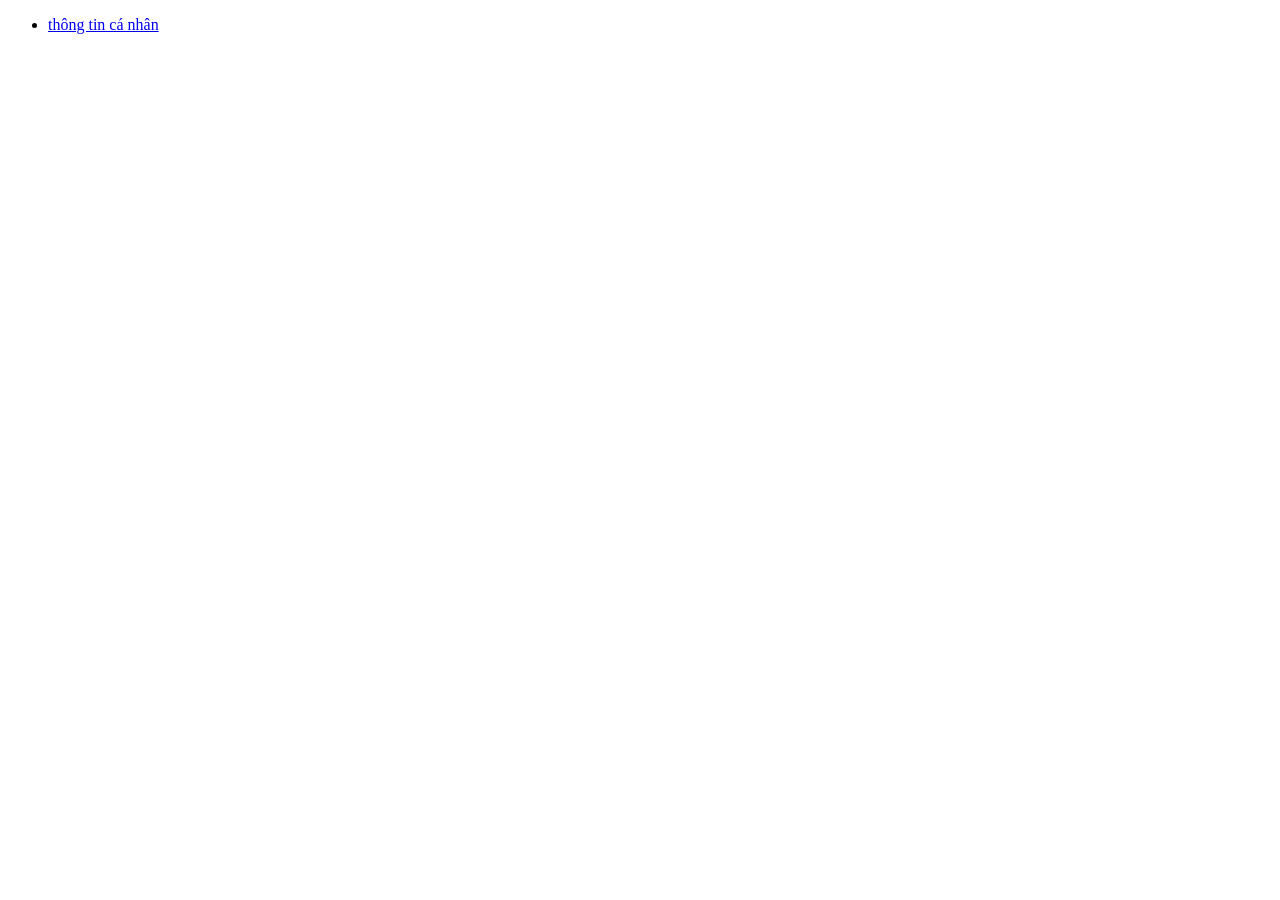
==== index.html @ eada2e6d "update index" ====
﻿<!DOCTYPE html>
<html lang="vi">
	<head>
		<title> dự án web với html, css </title>
		<meta charset +"utf-8">
	</head>
	<body>
		<ul>
			<li>
				<a href ="html\page1.html" target ="_blank">thông tin cá nhân </a>
			</li>
		</ul>
	</body>
</html>
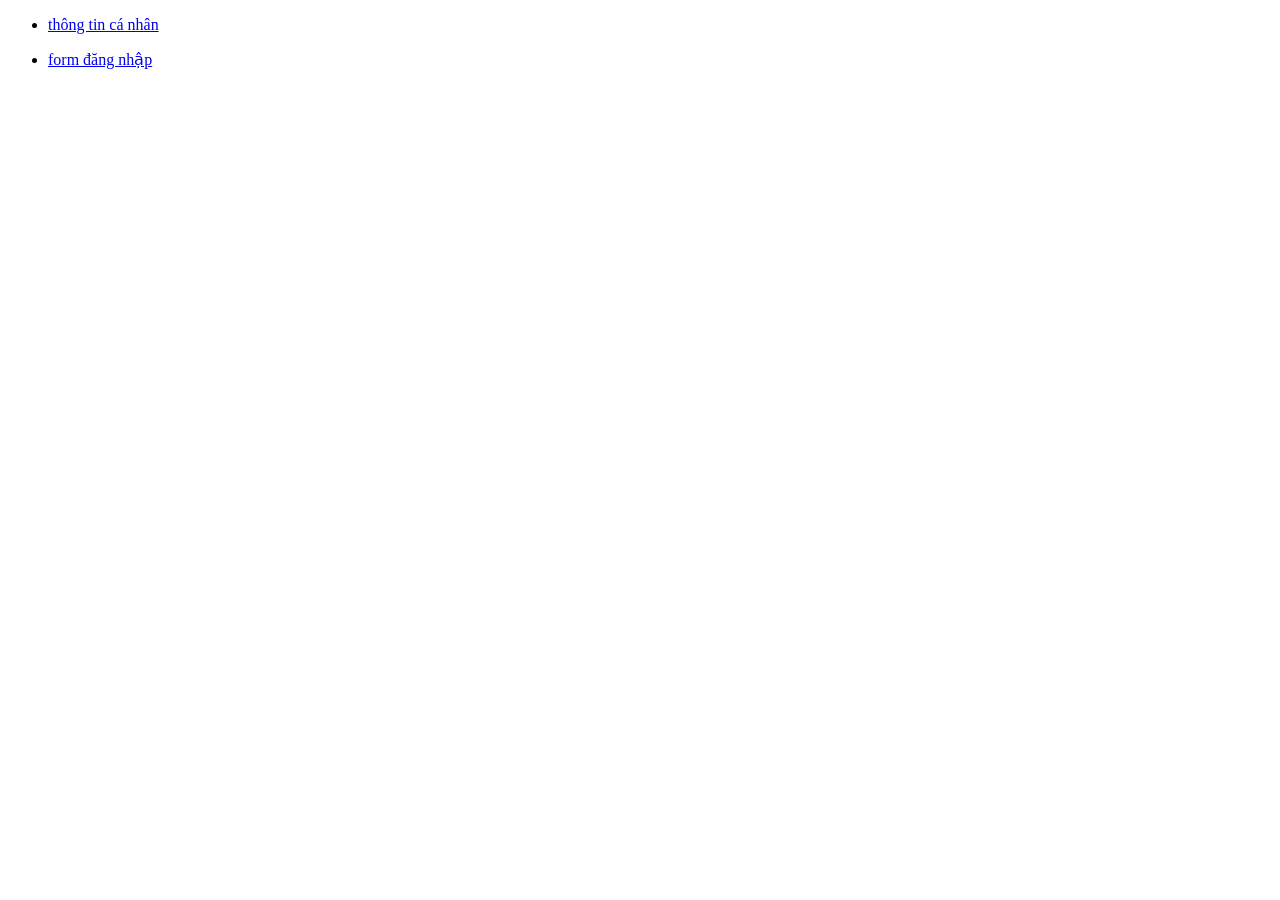
==== commit 9ceb0cda: "update all" ====
--- a/index.html
+++ b/index.html
@@ -10,5 +10,10 @@
 				<a href ="html\page1.html" target ="_blank">thông tin cá nhân </a>
 			</li>
 		</ul>
+		<ul>
+			<li>
+				<a href ="html\page2.html" target ="_blank">form đăng nhập </a>
+			</li>
+		</ul>
 	</body>
 </html>
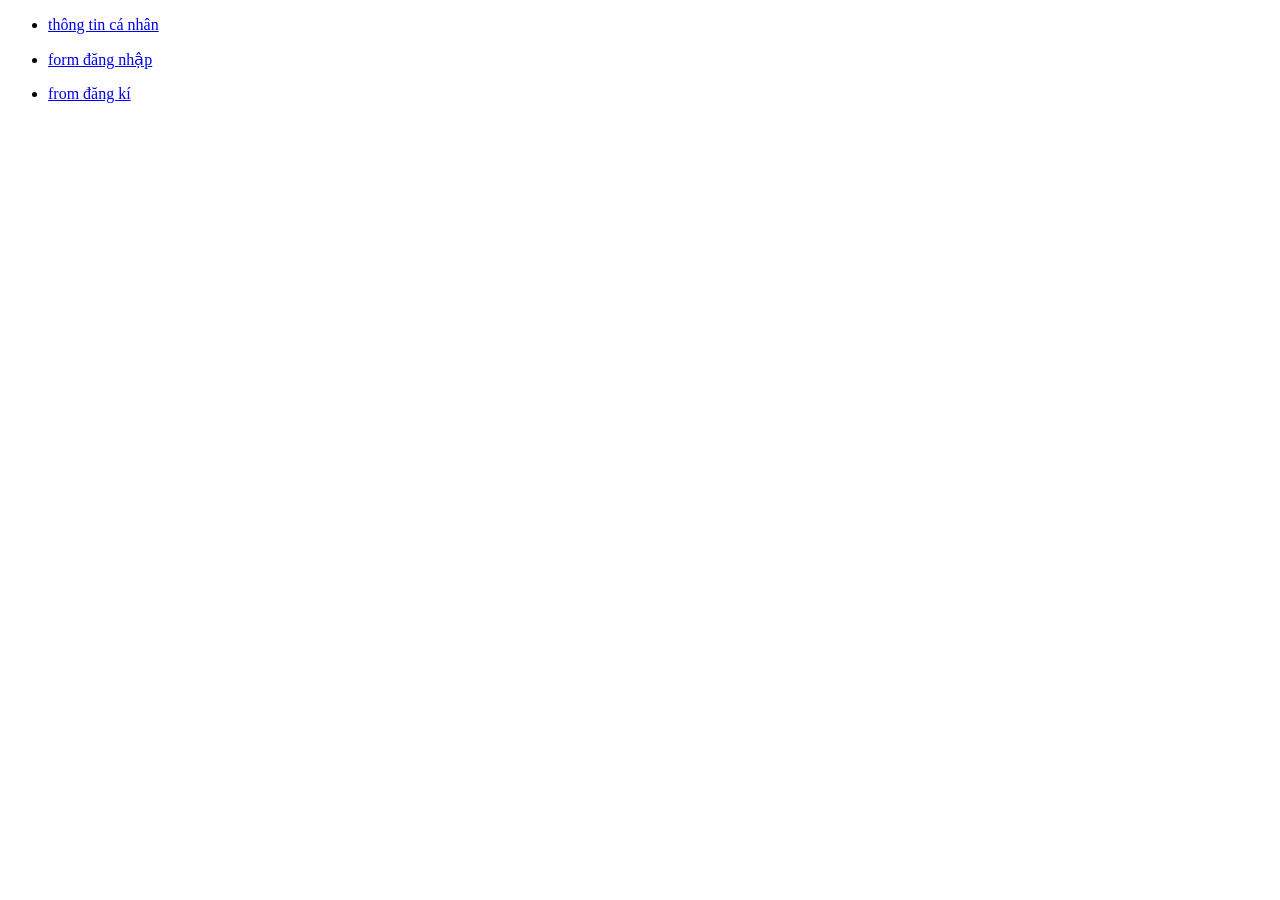
==== commit 1b4d7881: "update index" ====
--- a/index.html
+++ b/index.html
@@ -15,5 +15,10 @@
 				<a href ="html\page2.html" target ="_blank">form đăng nhập </a>
 			</li>
 		</ul>
+		<ul>
+			<li>
+				<a href ="html\page3.html" target ="_blank">from đăng kí  </a>
+			</li>
+		</ul>
 	</body>
 </html>
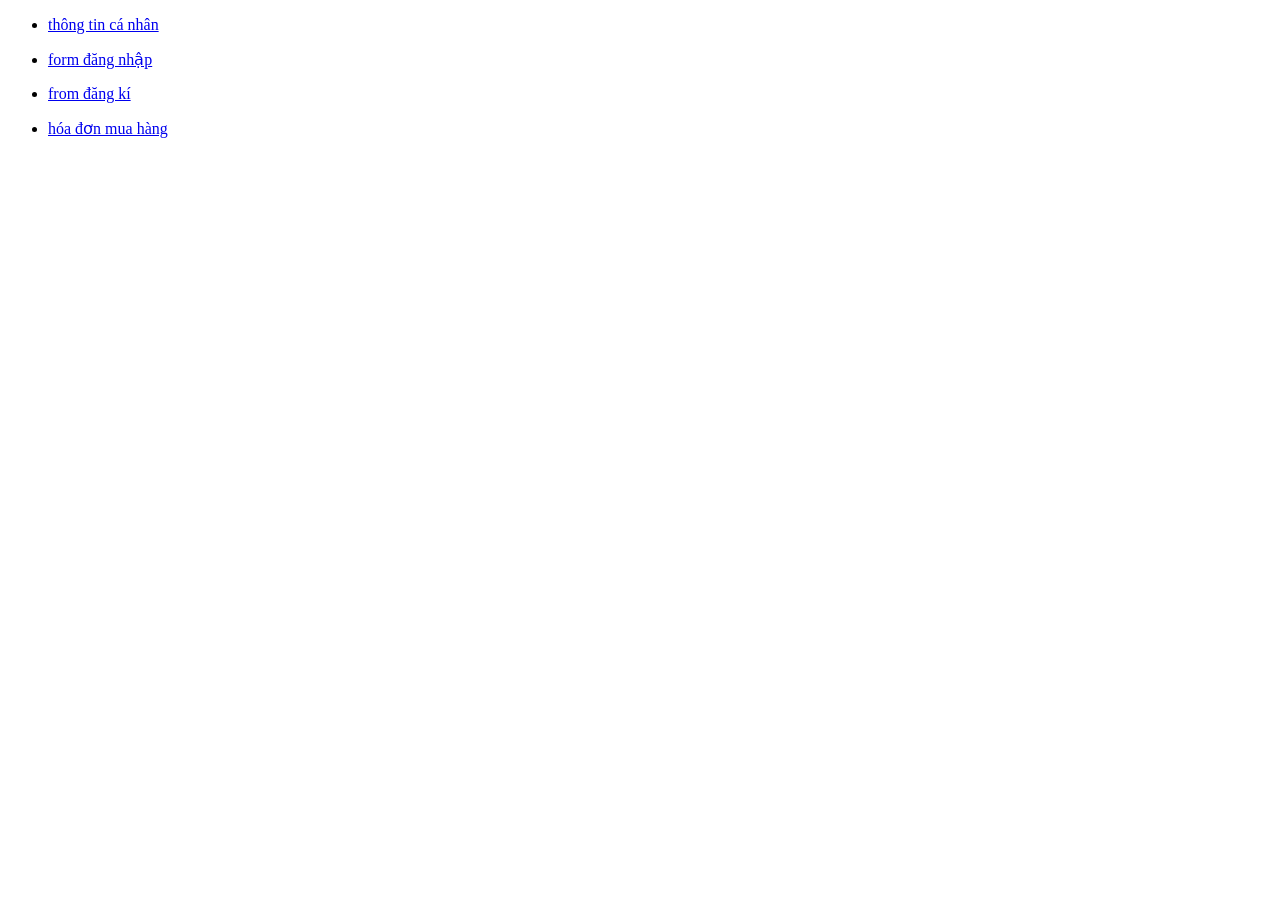
==== commit d9093a1d: "update index" ====
--- a/index.html
+++ b/index.html
@@ -20,5 +20,10 @@
 				<a href ="html\page3.html" target ="_blank">from đăng kí  </a>
 			</li>
 		</ul>
+		<ul>
+			<li>
+				<a href ="html\page4.html" target ="_blank">hóa đơn mua hàng   </a>
+			</li>
+		</ul>
 	</body>
 </html>
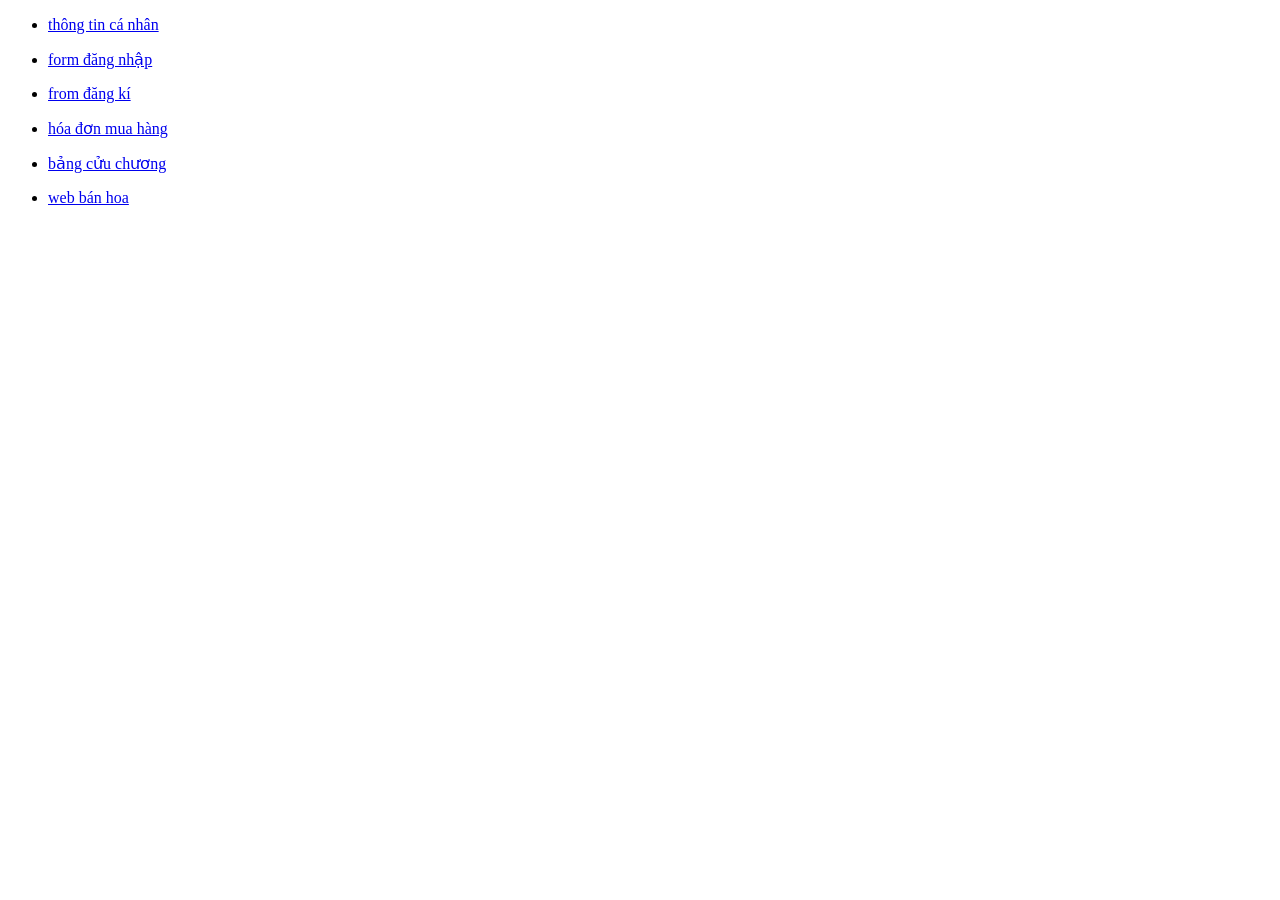
==== commit 6280b8a3: "update index" ====
--- a/index.html
+++ b/index.html
@@ -25,5 +25,15 @@
 				<a href ="html\page4.html" target ="_blank">hóa đơn mua hàng   </a>
 			</li>
 		</ul>
+		<ul>
+			<li>
+				<a href ="html\page5.html" target ="_blank">bảng cửu chương  </a>
+			</li>
+		</ul>
+		<ul>
+			<li>
+				<a href ="html\page6.html" target ="_blank">web bán hoa  </a>
+			</li>
+		</ul>
 	</body>
 </html>
